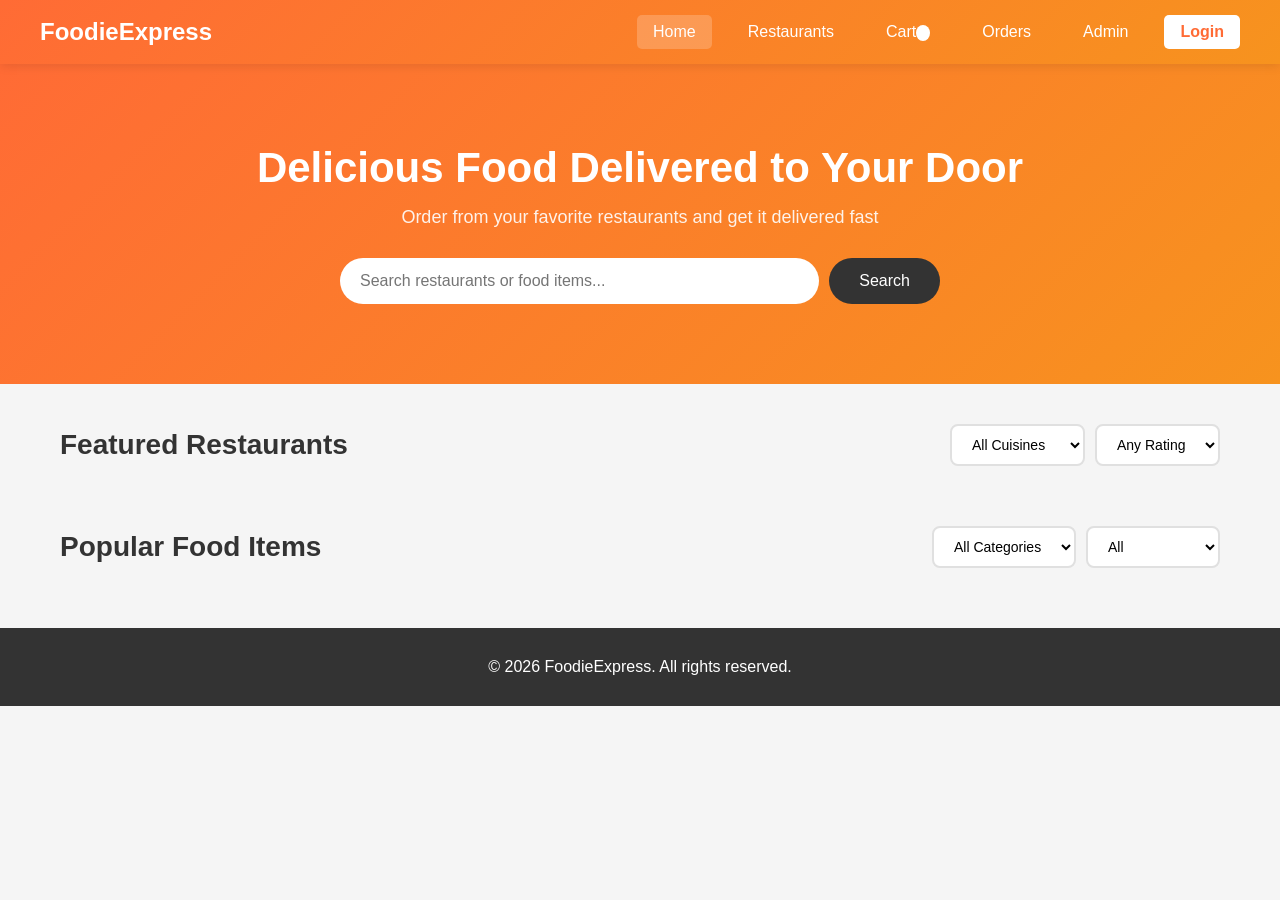
==== FoodDeliveryApp/Frontend/index.html @ 3d7e7d3c "Initial commit" ====
<!DOCTYPE html>
<html lang="en">
<head>
    <meta charset="UTF-8">
    <meta name="viewport" content="width=device-width, initial-scale=1.0">
    <title>Food Delivery App</title>
    <link rel="stylesheet" href="style.css">
</head>
<body>
    <nav class="navbar">
        <div class="nav-brand">FoodieExpress</div>
        <button class="hamburger" id="hamburger" onclick="toggleMenu()">&#9776;</button>
        <div class="nav-links" id="navLinks">
            <a href="index.html" class="active">Home</a>
            <a href="restaurants.html">Restaurants</a>
            <a href="cart.html">Cart <span id="cartCount" class="cart-badge"></span></a>
            <a href="orders.html">Orders</a>
            <a href="dashboard.html">Admin</a>
            <a href="login.html" class="btn-nav" id="authBtn">Login</a>
        </div>
    </nav>

    <section class="hero">
        <div class="hero-content">
            <h1>Delicious Food Delivered to Your Door</h1>
            <p>Order from your favorite restaurants and get it delivered fast</p>
            <div class="search-bar">
                <input type="text" id="homeSearch" placeholder="Search restaurants or food items...">
                <button onclick="searchFromHome()">Search</button>
            </div>
        </div>
    </section>

    <section class="featured-section">
        <div class="section-header">
            <h2>Featured Restaurants</h2>
            <div class="filter-group">
                <select id="cuisineFilter" onchange="filterRestaurants()">
                    <option value="">All Cuisines</option>
                    <option value="South Indian">South Indian</option>
                    <option value="North Indian">North Indian</option>
                    <option value="Italian">Italian</option>
                    <option value="Chinese">Chinese</option>
                </select>
                <select id="ratingFilter" onchange="filterRestaurants()">
                    <option value="">Any Rating</option>
                    <option value="4">4+ Stars</option>
                    <option value="3">3+ Stars</option>
                </select>
            </div>
        </div>
        <div class="restaurant-grid" id="featuredRestaurants"></div>
    </section>

    <section class="featured-section">
        <div class="section-header">
            <h2>Popular Food Items</h2>
            <div class="filter-group">
                <select id="categoryFilter" onchange="filterFoods()">
                    <option value="">All Categories</option>
                    <option value="Main Course">Main Course</option>
                    <option value="Starters">Starters</option>
                    <option value="Desserts">Desserts</option>
                    <option value="Beverages">Beverages</option>
                </select>
                <select id="availabilityFilter" onchange="filterFoods()">
                    <option value="">All</option>
                    <option value="Available">Available</option>
                    <option value="Out of Stock">Out of Stock</option>
                </select>
            </div>
        </div>
        <div class="food-grid" id="featuredFoods"></div>
    </section>

    <footer class="footer">
        <p>&copy; 2026 FoodieExpress. All rights reserved.</p>
    </footer>

    <script src="script.js"></script>
    <script>
        let allRestaurants = [];
        let allFoods = [];

        document.addEventListener('DOMContentLoaded', function() {
            updateAuthButton();
            loadFeaturedRestaurants();
            loadFeaturedFoods();
            updateCartCount();
        });

        function loadFeaturedRestaurants() {
            fetch('/api/restaurants/')
                .then(res => res.json())
                .then(data => {
                    allRestaurants = data;
                    renderRestaurants(data);
                });
        }

        function renderRestaurants(data) {
            const container = document.getElementById('featuredRestaurants');
            if (data.length === 0) {
                container.innerHTML = '<p class="no-data">No restaurants found.</p>';
                return;
            }
            container.innerHTML = data.map(r => `
                <div class="card" onclick="viewMenu('${r.restaurant_name}')">
                    <div class="card-icon">&#127969;</div>
                    <h3>${r.restaurant_name}</h3>
                    <p class="cuisine">${r.cuisine}</p>
                    <p class="location">${r.location}</p>
                    <div class="rating">${'&#11088;'.repeat(Math.floor(r.rating))} ${r.rating}</div>
                    <button class="btn-primary">View Menu</button>
                </div>
            `).join('');
        }

        function filterRestaurants() {
            const cuisine = document.getElementById('cuisineFilter').value;
            const rating = parseFloat(document.getElementById('ratingFilter').value) || 0;
            let filtered = allRestaurants;
            if (cuisine) filtered = filtered.filter(r => r.cuisine === cuisine);
            if (rating) filtered = filtered.filter(r => r.rating >= rating);
            renderRestaurants(filtered);
        }

        function loadFeaturedFoods() {
            fetch('/api/foods/')
                .then(res => res.json())
                .then(data => {
                    allFoods = data;
                    renderFoods(data);
                });
        }

        function renderFoods(data) {
            const container = document.getElementById('featuredFoods');
            if (data.length === 0) {
                container.innerHTML = '<p class="no-data">No food items found.</p>';
                return;
            }
            container.innerHTML = data.map(f => `
                <div class="card">
                    <div class="card-icon">&#127860;</div>
                    <h3>${f.food_name}</h3>
                    <p class="restaurant">${f.restaurant_name}</p>
                    <p class="category">${f.category}</p>
                    <div class="price">&#8377;${f.price}</div>
                    <span class="availability ${f.availability === 'Available' ? 'available' : 'out-of-stock'}">${f.availability}</span>
                    ${f.availability === 'Available' ? `<button class="btn-primary" onclick="addToCart('${f.food_name}', ${f.price}, '${f.restaurant_name}')">Add to Cart</button>` : ''}
                </div>
            `).join('');
        }

        function filterFoods() {
            const category = document.getElementById('categoryFilter').value;
            const availability = document.getElementById('availabilityFilter').value;
            let filtered = allFoods;
            if (category) filtered = filtered.filter(f => f.category === category);
            if (availability) filtered = filtered.filter(f => f.availability === availability);
            renderFoods(filtered);
        }

        function searchFromHome() {
            const query = document.getElementById('homeSearch').value.trim();
            if (!query) return;
            window.location.href = 'restaurants.html?search=' + encodeURIComponent(query);
        }

        function viewMenu(restaurantName) {
            window.location.href = 'menu.html?restaurant=' + encodeURIComponent(restaurantName);
        }

        function addToCart(foodName, price, restaurantName) {
            const customer = localStorage.getItem('customerName');
            if (!customer) {
                alert('Please login first!');
                window.location.href = 'login.html';
                return;
            }
            fetch('/api/cart/add/', {
                method: 'POST',
                headers: {'Content-Type': 'application/json'},
                body: JSON.stringify({
                    cart_id: Date.now(),
                    customer_name: customer,
                    food_name: foodName,
                    quantity: 1,
                    price: price
                })
            })
            .then(res => res.json())
            .then(() => {
                alert(foodName + ' added to cart!');
                updateCartCount();
            });
        }
    </script>
</body>
</html>
---- FoodDeliveryApp/Frontend/style.css ----
* {
    margin: 0;
    padding: 0;
    box-sizing: border-box;
}

body {
    font-family: 'Segoe UI', Tahoma, Geneva, Verdana, sans-serif;
    background-color: #f5f5f5;
    color: #333;
}

/* Navbar */
.navbar {
    display: flex;
    justify-content: space-between;
    align-items: center;
    padding: 15px 40px;
    background: linear-gradient(135deg, #ff6b35, #f7931e);
    color: white;
    box-shadow: 0 2px 10px rgba(0,0,0,0.1);
    position: sticky;
    top: 0;
    z-index: 100;
}

.nav-brand {
    font-size: 24px;
    font-weight: bold;
}

.hamburger {
    display: none;
    background: none;
    border: none;
    color: white;
    font-size: 26px;
    cursor: pointer;
}

.nav-links {
    display: flex;
    gap: 20px;
    align-items: center;
}

.nav-links a {
    color: white;
    text-decoration: none;
    padding: 8px 16px;
    border-radius: 5px;
    transition: background 0.3s;
    position: relative;
}

.nav-links a:hover,
.nav-links a.active {
    background: rgba(255,255,255,0.2);
}

.cart-badge {
    background: white;
    color: #ff6b35;
    border-radius: 50%;
    padding: 2px 7px;
    font-size: 11px;
    font-weight: bold;
}

.btn-nav {
    background: white !important;
    color: #ff6b35 !important;
    font-weight: bold;
}

/* Hero Section */
.hero {
    background: linear-gradient(135deg, #ff6b35, #f7931e);
    color: white;
    text-align: center;
    padding: 80px 20px;
}

.hero h1 { font-size: 42px; margin-bottom: 15px; }
.hero p { font-size: 18px; margin-bottom: 30px; opacity: 0.9; }

.search-bar {
    display: flex;
    justify-content: center;
    gap: 10px;
    max-width: 600px;
    margin: 0 auto;
}

.search-bar input {
    flex: 1;
    padding: 14px 20px;
    border: none;
    border-radius: 25px;
    font-size: 16px;
    outline: none;
}

.search-bar button {
    padding: 14px 30px;
    background: #333;
    color: white;
    border: none;
    border-radius: 25px;
    font-size: 16px;
    cursor: pointer;
    transition: background 0.3s;
}

.search-bar button:hover { background: #555; }

/* Container */
.container {
    max-width: 1200px;
    margin: 30px auto;
    padding: 0 20px;
}

/* Section Header with Filters */
.section-header {
    display: flex;
    justify-content: space-between;
    align-items: center;
    flex-wrap: wrap;
    gap: 15px;
    margin-bottom: 20px;
}

.section-header h2 { font-size: 28px; color: #333; }

.filter-group {
    display: flex;
    gap: 10px;
    flex-wrap: wrap;
}

.filter-group select,
.search-filter-bar select {
    padding: 10px 16px;
    border: 2px solid #e0e0e0;
    border-radius: 8px;
    font-size: 14px;
    background: white;
    outline: none;
    cursor: pointer;
}

.search-filter-bar {
    display: flex;
    gap: 10px;
    margin-bottom: 25px;
    flex-wrap: wrap;
}

.search-filter-bar input {
    flex: 1;
    min-width: 200px;
    padding: 12px 18px;
    border: 2px solid #e0e0e0;
    border-radius: 8px;
    font-size: 15px;
    outline: none;
    transition: border-color 0.3s;
}

.search-filter-bar input:focus {
    border-color: #ff6b35;
}

/* Featured Section */
.featured-section {
    max-width: 1200px;
    margin: 40px auto;
    padding: 0 20px;
}

/* Card Grids */
.restaurant-grid,
.food-grid {
    display: grid;
    grid-template-columns: repeat(auto-fill, minmax(280px, 1fr));
    gap: 20px;
}

.card {
    background: white;
    border-radius: 12px;
    padding: 25px;
    box-shadow: 0 2px 15px rgba(0,0,0,0.08);
    transition: transform 0.3s, box-shadow 0.3s;
    cursor: pointer;
    text-align: center;
}

.card-image {
    width: 100%;
    overflow: hidden;
    border-radius: 12px;
    margin-bottom: 18px;
}

.card-image img {
    width: 100%;
    height: 200px;
    object-fit: cover;
    display: block;
}

.card:hover {
    transform: translateY(-5px);
    box-shadow: 0 8px 25px rgba(0,0,0,0.15);
}

.card-icon { font-size: 48px; margin-bottom: 15px; }
.card h3 { font-size: 20px; margin-bottom: 8px; color: #333; }
.card .cuisine, .card .category { color: #ff6b35; font-weight: 500; margin-bottom: 5px; }
.card .location, .card .restaurant, .card .owner { color: #777; font-size: 14px; margin-bottom: 5px; }
.card .rating { color: #f7931e; font-weight: bold; margin: 10px 0; }
.card .price { font-size: 22px; font-weight: bold; color: #333; margin: 10px 0; }

.availability {
    display: inline-block;
    padding: 4px 12px;
    border-radius: 15px;
    font-size: 13px;
    font-weight: 500;
    margin: 5px 0;
}

.availability.available { background: #d4edda; color: #155724; }
.availability.out-of-stock { background: #f8d7da; color: #721c24; }

.quantity-control {
    display: flex;
    align-items: center;
    justify-content: center;
    gap: 15px;
    margin: 10px 0;
}

.quantity-control button {
    width: 32px;
    height: 32px;
    border: 2px solid #ff6b35;
    background: white;
    color: #ff6b35;
    border-radius: 50%;
    font-size: 18px;
    cursor: pointer;
    transition: all 0.3s;
}

.quantity-control button:hover { background: #ff6b35; color: white; }
.quantity-control span { font-size: 18px; font-weight: bold; min-width: 30px; text-align: center; }

/* Buttons */
.btn-primary {
    display: inline-block;
    padding: 10px 24px;
    background: #ff6b35;
    color: white;
    border: none;
    border-radius: 8px;
    font-size: 15px;
    cursor: pointer;
    transition: background 0.3s;
    margin-top: 10px;
}

.btn-primary:hover { background: #e55a2b; }

.btn-secondary {
    display: inline-block;
    padding: 10px 24px;
    background: #6c757d;
    color: white;
    border: none;
    border-radius: 8px;
    font-size: 15px;
    cursor: pointer;
    margin-top: 10px;
}

.btn-danger {
    padding: 8px 16px;
    background: #dc3545;
    color: white;
    border: none;
    border-radius: 6px;
    font-size: 13px;
    cursor: pointer;
    transition: background 0.3s;
}

.btn-danger:hover { background: #c82333; }
.btn-full { width: 100%; }

/* Forms */
.form-container {
    max-width: 500px;
    margin: 40px auto;
    background: white;
    padding: 40px;
    border-radius: 12px;
    box-shadow: 0 2px 20px rgba(0,0,0,0.1);
}

.form-container h2 { text-align: center; margin-bottom: 25px; color: #333; }
.form-group { margin-bottom: 18px; }
.form-group label { display: block; margin-bottom: 6px; font-weight: 500; color: #555; }

.form-group input,
.form-group select {
    width: 100%;
    padding: 12px 15px;
    border: 2px solid #e0e0e0;
    border-radius: 8px;
    font-size: 15px;
    outline: none;
    transition: border-color 0.3s;
}

.form-group input:focus,
.form-group select:focus { border-color: #ff6b35; }

.form-link { text-align: center; margin-top: 15px; color: #777; }
.form-link a { color: #ff6b35; text-decoration: none; font-weight: 500; }

/* Data Table */
.data-table {
    width: 100%;
    border-collapse: collapse;
    margin-top: 20px;
    background: white;
    border-radius: 10px;
    overflow: hidden;
    box-shadow: 0 2px 10px rgba(0,0,0,0.08);
}

.data-table th {
    background: #ff6b35;
    color: white;
    padding: 14px 16px;
    text-align: left;
    font-weight: 500;
}

.data-table td {
    padding: 12px 16px;
    border-bottom: 1px solid #eee;
}

.data-table tr:hover { background: #fff8f5; }
.data-table button { margin-right: 5px; }

/* Inline Form */
.inline-form {
    display: flex;
    flex-wrap: wrap;
    gap: 10px;
    margin: 15px 0;
    padding: 20px;
    background: #fff8f5;
    border-radius: 10px;
    border: 2px dashed #ff6b35;
}

.inline-form input,
.inline-form select {
    padding: 10px 14px;
    border: 1px solid #ddd;
    border-radius: 6px;
    font-size: 14px;
    flex: 1;
    min-width: 150px;
}

/* Order Cards */
.order-card {
    background: white;
    border-radius: 10px;
    padding: 20px;
    margin-bottom: 15px;
    box-shadow: 0 2px 10px rgba(0,0,0,0.08);
}

.order-header {
    display: flex;
    justify-content: space-between;
    align-items: center;
    margin-bottom: 10px;
}

.order-header h3 { color: #333; }

/* Status Badges */
.status-badge {
    padding: 5px 14px;
    border-radius: 15px;
    font-size: 13px;
    font-weight: 500;
}

.status-preparing { background: #fff3cd; color: #856404; }
.status-out-for-delivery { background: #cce5ff; color: #004085; }
.status-delivered { background: #d4edda; color: #155724; }
.status-cancelled { background: #f8d7da; color: #721c24; }

.payment-badge {
    padding: 3px 10px;
    border-radius: 10px;
    font-size: 12px;
    font-weight: 500;
}

.payment-paid { background: #d4edda; color: #155724; }
.payment-pending { background: #fff3cd; color: #856404; }

/* Order Timeline */
.timeline {
    display: flex;
    justify-content: space-between;
    align-items: flex-start;
    position: relative;
    margin: 25px 0 15px;
    padding: 0 10px;
}

.timeline-step {
    display: flex;
    flex-direction: column;
    align-items: center;
    flex: 1;
    position: relative;
    z-index: 2;
}

.timeline-dot {
    width: 24px;
    height: 24px;
    border-radius: 50%;
    background: #e0e0e0;
    border: 3px solid #e0e0e0;
    margin-bottom: 8px;
    transition: all 0.3s;
}

.timeline-step.completed .timeline-dot {
    background: #ff6b35;
    border-color: #ff6b35;
}

.timeline-step.active .timeline-dot {
    background: white;
    border-color: #ff6b35;
    box-shadow: 0 0 0 4px rgba(255,107,53,0.2);
}

.timeline-label {
    font-size: 12px;
    font-weight: 500;
    color: #999;
    text-align: center;
}

.timeline-step.completed .timeline-label,
.timeline-step.active .timeline-label {
    color: #ff6b35;
    font-weight: 600;
}

.timeline-line {
    position: absolute;
    top: 12px;
    left: 12%;
    right: 12%;
    height: 3px;
    background: #e0e0e0;
    z-index: 1;
}

.timeline-line-fill {
    position: absolute;
    top: 12px;
    left: 12%;
    height: 3px;
    background: #ff6b35;
    z-index: 1;
    transition: width 0.5s;
}

/* Cart Summary */
.cart-summary {
    text-align: center;
    margin-top: 30px;
    padding: 25px;
    background: white;
    border-radius: 10px;
    box-shadow: 0 2px 10px rgba(0,0,0,0.08);
}

.cart-breakdown {
    max-width: 350px;
    margin: 0 auto 20px;
    text-align: left;
}

.cart-row {
    display: flex;
    justify-content: space-between;
    padding: 8px 0;
    font-size: 15px;
}

.cart-row.total {
    font-size: 20px;
    font-weight: bold;
    color: #ff6b35;
    padding-top: 12px;
}

.cart-breakdown hr {
    border: none;
    border-top: 1px solid #eee;
    margin: 5px 0;
}

/* Tabs */
.tabs {
    display: flex;
    gap: 10px;
    margin-bottom: 20px;
}

.tab {
    padding: 10px 24px;
    border: 2px solid #ff6b35;
    background: white;
    color: #ff6b35;
    border-radius: 8px;
    cursor: pointer;
    font-size: 15px;
    transition: all 0.3s;
}

.tab.active { background: #ff6b35; color: white; }

.dashboard-tabs {
    display: flex;
    gap: 10px;
    margin-bottom: 25px;
    flex-wrap: wrap;
}

.dash-tab {
    padding: 10px 24px;
    border: 2px solid #ff6b35;
    background: white;
    color: #ff6b35;
    border-radius: 8px;
    cursor: pointer;
    font-size: 15px;
    transition: all 0.3s;
}

.dash-tab.active { background: #ff6b35; color: white; }

.status-select {
    padding: 6px 10px;
    border: 1px solid #ddd;
    border-radius: 5px;
    font-size: 13px;
    background: white;
}

.no-data { text-align: center; padding: 40px; color: #999; font-size: 16px; }

.footer {
    text-align: center;
    padding: 30px;
    background: #333;
    color: white;
    margin-top: 40px;
}

/* ==================== RESPONSIVE ==================== */
@media (max-width: 768px) {
    .hamburger { display: block; }

    .nav-links {
        display: none;
        flex-direction: column;
        position: absolute;
        top: 60px;
        left: 0;
        right: 0;
        background: linear-gradient(135deg, #ff6b35, #f7931e);
        padding: 20px;
        gap: 5px;
        box-shadow: 0 5px 15px rgba(0,0,0,0.2);
    }

    .nav-links.show { display: flex; }

    .nav-links a {
        padding: 12px 20px;
        width: 100%;
        text-align: left;
        border-radius: 8px;
    }

    .navbar { padding: 15px 20px; }

    .hero { padding: 50px 15px; }
    .hero h1 { font-size: 26px; }
    .hero p { font-size: 15px; }

    .search-bar { flex-direction: column; }
    .search-bar input, .search-bar button { width: 100%; text-align: center; }

    .section-header { flex-direction: column; align-items: flex-start; }
    .filter-group { width: 100%; }
    .filter-group select { flex: 1; min-width: 0; }

    .search-filter-bar { flex-direction: column; }
    .search-filter-bar input { min-width: auto; }
    .search-filter-bar select { width: 100%; }

    .restaurant-grid, .food-grid { grid-template-columns: 1fr; }

    .data-table { font-size: 12px; display: block; overflow-x: auto; }
    .data-table th, .data-table td { padding: 8px 10px; white-space: nowrap; }

    .inline-form { flex-direction: column; }
    .inline-form input, .inline-form select { min-width: auto; width: 100%; }

    .tabs { flex-direction: column; }
    .tab { width: 100%; text-align: center; }

    .dashboard-tabs { flex-direction: column; }
    .dash-tab { width: 100%; text-align: center; }

    .timeline { padding: 0; }
    .timeline-label { font-size: 10px; }
    .timeline-dot { width: 20px; height: 20px; }

    .order-header { flex-direction: column; align-items: flex-start; gap: 8px; }
}

@media (max-width: 480px) {
    .nav-brand { font-size: 20px; }
    .hero h1 { font-size: 22px; }
    .card { padding: 18px; }
    .form-container { padding: 25px; margin: 20px 10px; }
}
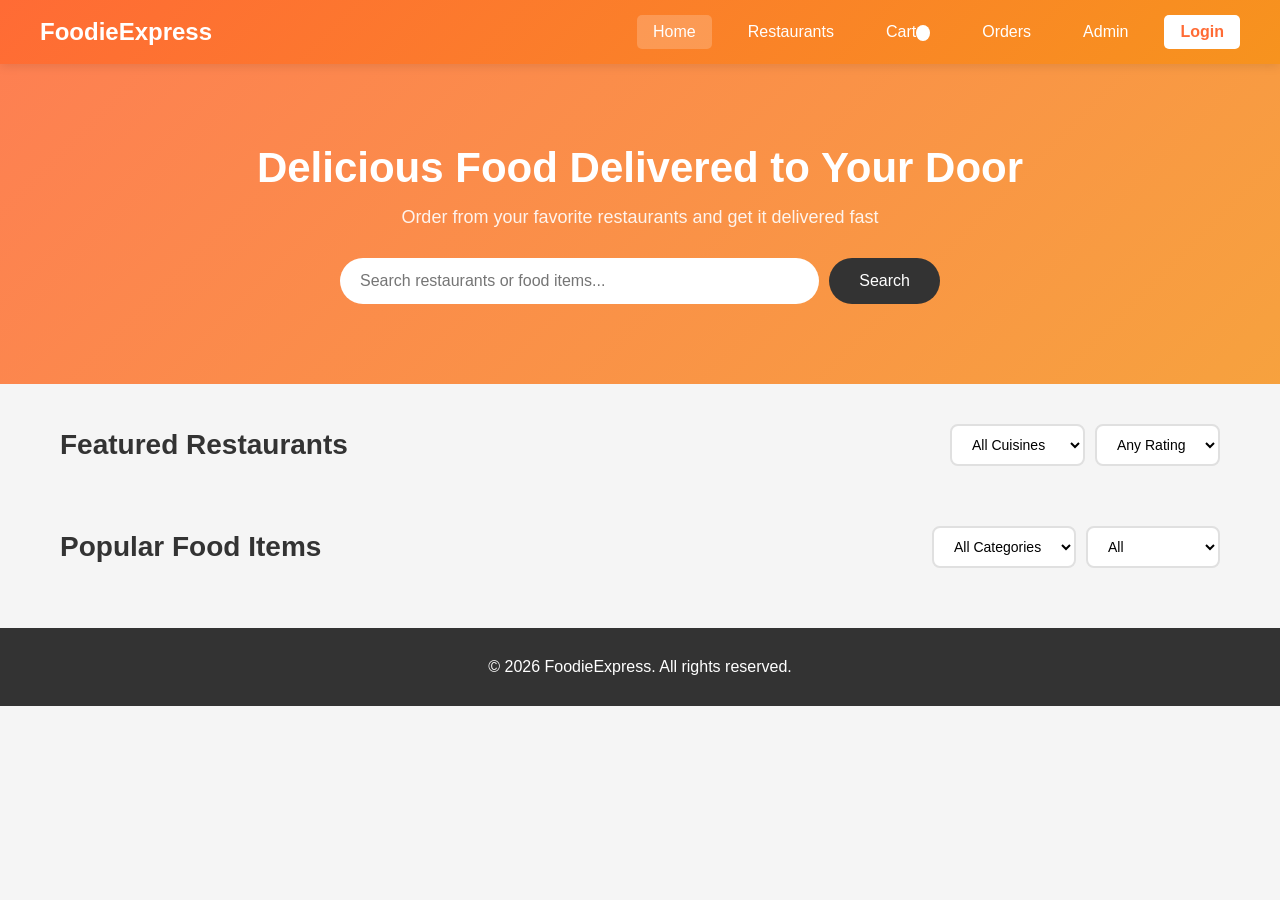
==== commit 702699ab: "Add real Pexels images to all pages, fix broken URLs, reseed database" ====
--- a/FoodDeliveryApp/Frontend/index.html
+++ b/FoodDeliveryApp/Frontend/index.html
@@ -106,7 +106,9 @@
             }
             container.innerHTML = data.map(r => `
                 <div class="card" onclick="viewMenu('${r.restaurant_name}')">
-                    <div class="card-icon">&#127969;</div>
+                    <div class="card-image">
+                        <img src="${r.image}" alt="${r.restaurant_name}" onerror="this.style.background='linear-gradient(135deg,#ff6b35,#f7931e)';this.alt='${r.restaurant_name}';this.style.display='flex';this.style.alignItems='center';this.style.justifyContent='center';this.style.height='200px';this.style.fontSize='18px';this.style.color='white'">
+                    </div>
                     <h3>${r.restaurant_name}</h3>
                     <p class="cuisine">${r.cuisine}</p>
                     <p class="location">${r.location}</p>
@@ -142,7 +144,9 @@
             }
             container.innerHTML = data.map(f => `
                 <div class="card">
-                    <div class="card-icon">&#127860;</div>
+                    <div class="card-image">
+                        <img src="${f.image}" alt="${f.food_name}" onerror="this.style.background='linear-gradient(135deg,#ff6b35,#f7931e)';this.alt='${f.food_name}';this.style.height='200px';this.style.fontSize='16px';this.style.color='white';this.style.display='flex';this.style.alignItems='center';this.style.justifyContent='center'">
+                    </div>
                     <h3>${f.food_name}</h3>
                     <p class="restaurant">${f.restaurant_name}</p>
                     <p class="category">${f.category}</p>
--- a/FoodDeliveryApp/Frontend/style.css
+++ b/FoodDeliveryApp/Frontend/style.css
@@ -75,7 +75,9 @@
 
 /* Hero Section */
 .hero {
-    background: linear-gradient(135deg, #ff6b35, #f7931e);
+    background: linear-gradient(135deg, rgba(255,107,53,0.85), rgba(247,147,30,0.85)), url('https://images.pexels.com/photos/1640777/pexels-photo-1640777.jpeg?auto=compress&cs=tinysrgb&w=1260&h=750&dpr=1');
+    background-size: cover;
+    background-position: center;
     color: white;
     text-align: center;
     padding: 80px 20px;
@@ -209,6 +211,12 @@
     height: 200px;
     object-fit: cover;
     display: block;
+    background-color: #f0f0f0;
+}
+
+.card-image img:not([src]),
+.card-image img[src=""] {
+    background: linear-gradient(135deg, #ff6b35, #f7931e);
 }
 
 .card:hover {
